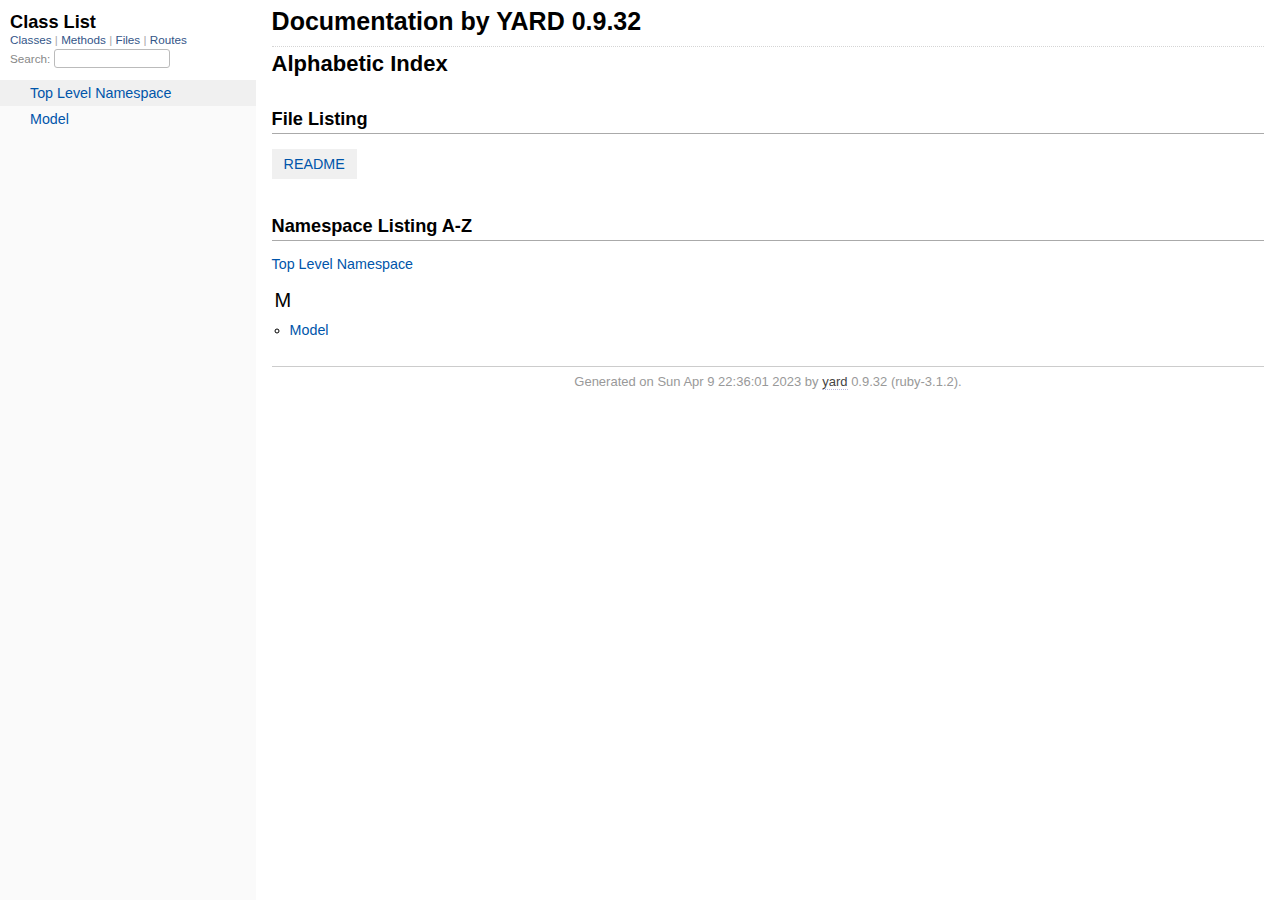
==== doc/_index.html @ 3d6b81ff "gjorde all installation inför yardoc" ====
<!DOCTYPE html>
<html>
  <head>
    <meta charset="utf-8">
<meta name="viewport" content="width=device-width, initial-scale=1.0">
<title>
  Documentation by YARD 0.9.32
  
</title>

  <link rel="stylesheet" href="css/style.css" type="text/css" />

  <link rel="stylesheet" href="css/common.css" type="text/css" />

<script type="text/javascript">
  pathId = null;
  relpath = '';
</script>


  <script type="text/javascript" charset="utf-8" src="js/jquery.js"></script>

  <script type="text/javascript" charset="utf-8" src="js/app.js"></script>

  <script type="text/javascript" charset="utf-8" src="js/custom.js"></script>


  </head>
  <body>
    <div class="nav_wrap">
      <iframe id="nav" src="class_list.html?1"></iframe>
      <div id="resizer"></div>
    </div>

    <div id="main" tabindex="-1">
      <div id="header">
        <div id="menu">
  
</div>

        <div id="search">
  
    <a class="full_list_link" id="class_list_link"
        href="class_list.html">

        <svg width="24" height="24">
          <rect x="0" y="4" width="24" height="4" rx="1" ry="1"></rect>
          <rect x="0" y="12" width="24" height="4" rx="1" ry="1"></rect>
          <rect x="0" y="20" width="24" height="4" rx="1" ry="1"></rect>
        </svg>
    </a>
  
</div>
        <div class="clear"></div>
      </div>

      <div id="content"><h1 class="noborder title">Documentation by YARD 0.9.32</h1>
<div id="listing">
  <h1 class="alphaindex">Alphabetic Index</h1>
  
  <h2>File Listing</h2>
  <ul id="files" class="index_inline_list">
  
  
    <li class="r1"><a href="index.html" title="README">README</a></li>
    
  
  </ul>

<div class="clear"></div>
<h2>Namespace Listing A-Z</h2>


  <ul class="toplevel"><li><span class='object_link'><a href="top-level-namespace.html" title="Top Level Namespace (root)">Top Level Namespace</a></span></li></ul>



<table>
  <tr>
    <td valign='top' width="33%">
      
        
        <ul id="alpha_M" class="alpha">
          <li class="letter">M</li>
          <ul>
            
              <li>
                <span class='object_link'><a href="Model.html" title="Model (module)">Model</a></span>
                
              </li>
            
          </ul>
        </ul>
      
    </td>
  </tr>
</table>

</div>

</div>

      <div id="footer">
  Generated on Sun Apr  9 22:36:01 2023 by
  <a href="https://yardoc.org" title="Yay! A Ruby Documentation Tool" target="_parent">yard</a>
  0.9.32 (ruby-3.1.2).
</div>

    </div>
  </body>
</html>
---- doc/css/style.css ----
html {
  width: 100%;
  height: 100%;
}
body {
  font-family: "Lucida Sans", "Lucida Grande", Verdana, Arial, sans-serif;
  font-size: 13px;
  width: 100%;
  margin: 0;
  padding: 0;
  display: flex;
  display: -webkit-flex;
  display: -ms-flexbox;
}

#nav {
  position: relative;
  width: 100%;
  height: 100%;
  border: 0;
  border-right: 1px dotted #eee;
  overflow: auto;
}
.nav_wrap {
  margin: 0;
  padding: 0;
  width: 20%;
  height: 100%;
  position: relative;
  display: flex;
  display: -webkit-flex;
  display: -ms-flexbox;
  flex-shrink: 0;
  -webkit-flex-shrink: 0;
  -ms-flex: 1 0;
}
#resizer {
  position: absolute;
  right: -5px;
  top: 0;
  width: 10px;
  height: 100%;
  cursor: col-resize;
  z-index: 9999;
}
#main {
  flex: 5 1;
  -webkit-flex: 5 1;
  -ms-flex: 5 1;
  outline: none;
  position: relative;
  background: #fff;
  padding: 1.2em;
  padding-top: 0.2em;
  box-sizing: border-box;
}

@media (max-width: 920px) {
  .nav_wrap { width: 100%; top: 0; right: 0; overflow: visible; position: absolute; }
  #resizer { display: none; }
  #nav {
    z-index: 9999;
    background: #fff;
    display: none;
    position: absolute;
    top: 40px;
    right: 12px;
    width: 500px;
    max-width: 80%;
    height: 80%;
    overflow-y: scroll;
    border: 1px solid #999;
    border-collapse: collapse;
    box-shadow: -7px 5px 25px #aaa;
    border-radius: 2px;
  }
}

@media (min-width: 920px) {
  body { height: 100%; overflow: hidden; }
  #main { height: 100%; overflow: auto; }
  #search { display: none; }
}

#main img { max-width: 100%; }
h1 { font-size: 25px; margin: 1em 0 0.5em; padding-top: 4px; border-top: 1px dotted #d5d5d5; }
h1.noborder { border-top: 0px; margin-top: 0; padding-top: 4px; }
h1.title { margin-bottom: 10px; }
h1.alphaindex { margin-top: 0; font-size: 22px; }
h2 {
  padding: 0;
  padding-bottom: 3px;
  border-bottom: 1px #aaa solid;
  font-size: 1.4em;
  margin: 1.8em 0 0.5em;
  position: relative;
}
h2 small { font-weight: normal; font-size: 0.7em; display: inline; position: absolute; right: 0; }
h2 small a {
  display: block;
  height: 20px;
  border: 1px solid #aaa;
  border-bottom: 0;
  border-top-left-radius: 5px;
  background: #f8f8f8;
  position: relative;
  padding: 2px 7px;
}
.clear { clear: both; }
.inline { display: inline; }
.inline p:first-child { display: inline; }
.docstring, .tags, #filecontents { font-size: 15px; line-height: 1.5145em; }
.docstring p > code, .docstring p > tt, .tags p > code, .tags p > tt {
  color: #c7254e; background: #f9f2f4; padding: 2px 4px; font-size: 1em;
  border-radius: 4px;
}
.docstring h1, .docstring h2, .docstring h3, .docstring h4 { padding: 0; border: 0; border-bottom: 1px dotted #bbb; }
.docstring h1 { font-size: 1.2em; }
.docstring h2 { font-size: 1.1em; }
.docstring h3, .docstring h4 { font-size: 1em; border-bottom: 0; padding-top: 10px; }
.summary_desc .object_link a, .docstring .object_link a {
  font-family: monospace; font-size: 1.05em;
  color: #05a; background: #EDF4FA; padding: 2px 4px; font-size: 1em;
  border-radius: 4px;
}
.rdoc-term { padding-right: 25px; font-weight: bold; }
.rdoc-list p { margin: 0; padding: 0; margin-bottom: 4px; }
.summary_desc pre.code .object_link a, .docstring pre.code .object_link a {
  padding: 0px; background: inherit; color: inherit; border-radius: inherit;
}

/* style for <table> */
#filecontents table, .docstring table { border-collapse: collapse; }
#filecontents table th, #filecontents table td,
.docstring table th, .docstring table td { border: 1px solid #ccc; padding: 8px; padding-right: 17px; }
#filecontents table tr:nth-child(odd),
.docstring table tr:nth-child(odd) { background: #eee; }
#filecontents table tr:nth-child(even),
.docstring table tr:nth-child(even) { background: #fff; }
#filecontents table th, .docstring table th { background: #fff; }

/* style for <ul> */
#filecontents li > p, .docstring li > p { margin: 0px; }
#filecontents ul, .docstring ul { padding-left: 20px; }
/* style for <dl> */
#filecontents dl, .docstring dl { border: 1px solid #ccc; }
#filecontents dt, .docstring dt { background: #ddd; font-weight: bold; padding: 3px 5px; }
#filecontents dd, .docstring dd { padding: 5px 0px; margin-left: 18px; }
#filecontents dd > p, .docstring dd > p { margin: 0px; }

.note {
  color: #222;
  margin: 20px 0;
  padding: 10px;
  border: 1px solid #eee;
  border-radius: 3px;
  display: block;
}
.docstring .note {
  border-left-color: #ccc;
  border-left-width: 5px;
}
.note.todo { background: #ffffc5; border-color: #ececaa; }
.note.returns_void { background: #efefef; }
.note.deprecated { background: #ffe5e5; border-color: #e9dada; }
.note.title.deprecated { background: #ffe5e5; border-color: #e9dada; }
.note.private { background: #ffffc5; border-color: #ececaa; }
.note.title { padding: 3px 6px; font-size: 0.9em; font-family: "Lucida Sans", "Lucida Grande", Verdana, Arial, sans-serif; display: inline; }
.summary_signature + .note.title { margin-left: 7px; }
h1 .note.title { font-size: 0.5em; font-weight: normal; padding: 3px 5px; position: relative; top: -3px; text-transform: capitalize; }
.note.title { background: #efefef; }
.note.title.constructor { color: #fff; background: #6a98d6; border-color: #6689d6; }
.note.title.writeonly { color: #fff; background: #45a638; border-color: #2da31d; }
.note.title.readonly { color: #fff; background: #6a98d6; border-color: #6689d6; }
.note.title.private { background: #d5d5d5; border-color: #c5c5c5; }
.note.title.not_defined_here { background: transparent; border: none; font-style: italic; }
.discussion .note { margin-top: 6px; }
.discussion .note:first-child { margin-top: 0; }

h3.inherited {
  font-style: italic;
  font-family: "Lucida Sans", "Lucida Grande", Verdana, Arial, sans-serif;
  font-weight: normal;
  padding: 0;
  margin: 0;
  margin-top: 12px;
  margin-bottom: 3px;
  font-size: 13px;
}
p.inherited {
  padding: 0;
  margin: 0;
  margin-left: 25px;
}

.box_info dl {
  margin: 0;
  border: 0;
  width: 100%;
  font-size: 1em;
  display: flex;
  display: -webkit-flex;
  display: -ms-flexbox;
}
.box_info dl dt {
  flex-shrink: 0;
  -webkit-flex-shrink: 1;
  -ms-flex-shrink: 1;
  width: 100px;
  text-align: right;
  font-weight: bold;
  border: 1px solid #aaa;
  border-width: 1px 0px 0px 1px;
  padding: 6px 0;
  padding-right: 10px;
}
.box_info dl dd {
  flex-grow: 1;
  -webkit-flex-grow: 1;
  -ms-flex: 1;
  max-width: 420px;
  padding: 6px 0;
  padding-right: 20px;
  border: 1px solid #aaa;
  border-width: 1px 1px 0 0;
  overflow: hidden;
  position: relative;
}
.box_info dl:last-child > * {
  border-bottom: 1px solid #aaa;
}
.box_info dl:nth-child(odd) > * { background: #eee; }
.box_info dl:nth-child(even) > * { background: #fff; }
.box_info dl > * { margin: 0; }

ul.toplevel { list-style: none; padding-left: 0; font-size: 1.1em; }
.index_inline_list { padding-left: 0; font-size: 1.1em; }

.index_inline_list li {
  list-style: none;
  display: inline-block;
  padding: 0 12px;
  line-height: 30px;
  margin-bottom: 5px;
}

dl.constants { margin-left: 10px; }
dl.constants dt { font-weight: bold; font-size: 1.1em; margin-bottom: 5px; }
dl.constants.compact dt { display: inline-block; font-weight: normal }
dl.constants dd { width: 75%; white-space: pre; font-family: monospace; margin-bottom: 18px; }
dl.constants .docstring .note:first-child { margin-top: 5px; }

.summary_desc {
  margin-left: 32px;
  display: block;
  font-family: sans-serif;
  font-size: 1.1em;
  margin-top: 8px;
  line-height: 1.5145em;
  margin-bottom: 0.8em;
}
.summary_desc tt { font-size: 0.9em; }
dl.constants .note { padding: 2px 6px; padding-right: 12px; margin-top: 6px; }
dl.constants .docstring { margin-left: 32px; font-size: 0.9em; font-weight: normal; }
dl.constants .tags { padding-left: 32px; font-size: 0.9em; line-height: 0.8em; }
dl.constants .discussion *:first-child { margin-top: 0; }
dl.constants .discussion *:last-child { margin-bottom: 0; }

.method_details { border-top: 1px dotted #ccc; margin-top: 25px; padding-top: 0; }
.method_details.first { border: 0; margin-top: 5px; }
.method_details.first h3.signature { margin-top: 1em; }
p.signature, h3.signature {
  font-size: 1.1em; font-weight: normal; font-family: Monaco, Consolas, Courier, monospace;
  padding: 6px 10px; margin-top: 1em;
  background: #E8F4FF; border: 1px solid #d8d8e5; border-radius: 5px;
}
p.signature tt,
h3.signature tt { font-family: Monaco, Consolas, Courier, monospace; }
p.signature .overload,
h3.signature .overload { display: block; }
p.signature .extras,
h3.signature .extras { font-weight: normal; font-family: sans-serif; color: #444; font-size: 1em; }
p.signature .not_defined_here,
h3.signature .not_defined_here,
p.signature .aliases,
h3.signature .aliases { display: block; font-weight: normal; font-size: 0.9em; font-family: sans-serif; margin-top: 0px; color: #555; }
p.signature .aliases .names,
h3.signature .aliases .names { font-family: Monaco, Consolas, Courier, monospace; font-weight: bold; color: #000; font-size: 1.2em; }

.tags .tag_title { font-size: 1.05em; margin-bottom: 0; font-weight: bold; }
.tags .tag_title tt { color: initial; padding: initial; background: initial; }
.tags ul { margin-top: 5px; padding-left: 30px; list-style: square; }
.tags ul li { margin-bottom: 3px; }
.tags ul .name { font-family: monospace; font-weight: bold; }
.tags ul .note { padding: 3px 6px; }
.tags { margin-bottom: 12px; }

.tags .examples .tag_title { margin-bottom: 10px; font-weight: bold; }
.tags .examples .inline p { padding: 0; margin: 0; font-weight: bold; font-size: 1em; }
.tags .examples .inline p:before { content: "▸"; font-size: 1em; margin-right: 5px; }

.tags .overload .overload_item { list-style: none; margin-bottom: 25px; }
.tags .overload .overload_item .signature {
  padding: 2px 8px;
  background: #F1F8FF; border: 1px solid #d8d8e5; border-radius: 3px;
}
.tags .overload .signature { margin-left: -15px; font-family: monospace; display: block; font-size: 1.1em; }
.tags .overload .docstring { margin-top: 15px; }

.defines { display: none; }

#method_missing_details .notice.this { position: relative; top: -8px; color: #888; padding: 0; margin: 0; }

.showSource { font-size: 0.9em; }
.showSource a, .showSource a:visited { text-decoration: none; color: #666; }

#content a, #content a:visited { text-decoration: none; color: #05a; }
#content a:hover { background: #ffffa5; }

ul.summary {
  list-style: none;
  font-family: monospace;
  font-size: 1em;
  line-height: 1.5em;
  padding-left: 0px;
}
ul.summary a, ul.summary a:visited {
  text-decoration: none; font-size: 1.1em;
}
ul.summary li { margin-bottom: 5px; }
.summary_signature { padding: 4px 8px; background: #f8f8f8; border: 1px solid #f0f0f0; border-radius: 5px; }
.summary_signature:hover { background: #CFEBFF; border-color: #A4CCDA; cursor: pointer; }
.summary_signature.deprecated { background: #ffe5e5; border-color: #e9dada; }
ul.summary.compact li { display: inline-block; margin: 0px 5px 0px 0px; line-height: 2.6em;}
ul.summary.compact .summary_signature { padding: 5px 7px; padding-right: 4px; }
#content .summary_signature:hover a,
#content .summary_signature:hover a:visited {
  background: transparent;
  color: #049;
}

p.inherited a { font-family: monospace; font-size: 0.9em; }
p.inherited { word-spacing: 5px; font-size: 1.2em; }

p.children { font-size: 1.2em; }
p.children a { font-size: 0.9em; }
p.children strong { font-size: 0.8em; }
p.children strong.modules { padding-left: 5px; }

ul.fullTree { display: none; padding-left: 0; list-style: none; margin-left: 0; margin-bottom: 10px; }
ul.fullTree ul { margin-left: 0; padding-left: 0; list-style: none; }
ul.fullTree li { text-align: center; padding-top: 18px; padding-bottom: 12px; background: url([data-uri]) no-repeat top center; }
ul.fullTree li:first-child { padding-top: 0; background: transparent; }
ul.fullTree li:last-child { padding-bottom: 0; }
.showAll ul.fullTree { display: block; }
.showAll .inheritName { display: none; }

#search { position: absolute; right: 12px; top: 0px; z-index: 9000; }
#search a {
  display: block; float: left;
  padding: 4px 8px; text-decoration: none; color: #05a; fill: #05a;
  border: 1px solid #d8d8e5;
  border-bottom-left-radius: 3px; border-bottom-right-radius: 3px;
  background: #F1F8FF;
  box-shadow: -1px 1px 3px #ddd;
}
#search a:hover { background: #f5faff; color: #06b; fill: #06b; }
#search a.active {
  background: #568; padding-bottom: 20px; color: #fff; fill: #fff;
  border: 1px solid #457;
  border-top-left-radius: 5px; border-top-right-radius: 5px;
}
#search a.inactive { color: #999; fill: #999; }
.inheritanceTree, .toggleDefines {
  float: right;
  border-left: 1px solid #aaa;
  position: absolute; top: 0; right: 0;
  height: 100%;
  background: #f6f6f6;
  padding: 5px;
  min-width: 55px;
  text-align: center;
}

#menu { font-size: 1.3em; color: #bbb; }
#menu .title, #menu a { font-size: 0.7em; }
#menu .title a { font-size: 1em; }
#menu .title { color: #555; }
#menu a, #menu a:visited { color: #333; text-decoration: none; border-bottom: 1px dotted #bbd; }
#menu a:hover { color: #05a; }

#footer { margin-top: 15px; border-top: 1px solid #ccc; text-align: center; padding: 7px 0; color: #999; }
#footer a, #footer a:visited { color: #444; text-decoration: none; border-bottom: 1px dotted #bbd; }
#footer a:hover { color: #05a; }

#listing ul.alpha { font-size: 1.1em; }
#listing ul.alpha { margin: 0; padding: 0; padding-bottom: 10px; list-style: none; }
#listing ul.alpha li.letter { font-size: 1.4em; padding-bottom: 10px; }
#listing ul.alpha ul { margin: 0; padding-left: 15px; }
#listing ul small { color: #666; font-size: 0.7em; }

li.r1 { background: #f0f0f0; }
li.r2 { background: #fafafa; }

#content ul.summary li.deprecated .summary_signature a,
#content ul.summary li.deprecated .summary_signature a:visited { text-decoration: line-through; font-style: italic; }

#toc {
  position: relative;
  float: right;
  overflow-x: auto;
  right: -3px;
  margin-left: 20px;
  margin-bottom: 20px;
  padding: 20px; padding-right: 30px;
  max-width: 300px;
  z-index: 5000;
  background: #fefefe;
  border: 1px solid #ddd;
  box-shadow: -2px 2px 6px #bbb;
}
#toc .title { margin: 0; }
#toc ol { padding-left: 1.8em; }
#toc li { font-size: 1.1em; line-height: 1.7em; }
#toc > ol > li { font-size: 1.1em; font-weight: bold; }
#toc ol > li > ol { font-size: 0.9em; }
#toc ol ol > li > ol { padding-left: 2.3em; }
#toc ol + li { margin-top: 0.3em; }
#toc.hidden { padding: 10px; background: #fefefe; box-shadow: none; }
#toc.hidden:hover { background: #fafafa; }
#filecontents h1 + #toc.nofloat { margin-top: 0; }
@media (max-width: 560px) {
  #toc {
    margin-left: 0;
    margin-top: 16px;
    float: none;
    max-width: none;
  }
}

/* syntax highlighting */
.source_code { display: none; padding: 3px 8px; border-left: 8px solid #ddd; margin-top: 5px; }
#filecontents pre.code, .docstring pre.code, .source_code pre { font-family: monospace; }
#filecontents pre.code, .docstring pre.code { display: block; }
.source_code .lines { padding-right: 12px; color: #555; text-align: right; }
#filecontents pre.code, .docstring pre.code,
.tags pre.example {
  padding: 9px 14px;
  margin-top: 4px;
  border: 1px solid #e1e1e8;
  background: #f7f7f9;
  border-radius: 4px;
  font-size: 1em;
  overflow-x: auto;
  line-height: 1.2em;
}
pre.code { color: #000; tab-size: 2; }
pre.code .info.file { color: #555; }
pre.code .val { color: #036A07; }
pre.code .tstring_content,
pre.code .heredoc_beg, pre.code .heredoc_end,
pre.code .qwords_beg, pre.code .qwords_end, pre.code .qwords_sep,
pre.code .words_beg, pre.code .words_end, pre.code .words_sep,
pre.code .qsymbols_beg, pre.code .qsymbols_end, pre.code .qsymbols_sep,
pre.code .symbols_beg, pre.code .symbols_end, pre.code .symbols_sep,
pre.code .tstring, pre.code .dstring { color: #036A07; }
pre.code .fid, pre.code .rubyid_new, pre.code .rubyid_to_s,
pre.code .rubyid_to_sym, pre.code .rubyid_to_f,
pre.code .dot + pre.code .id,
pre.code .rubyid_to_i pre.code .rubyid_each { color: #0085FF; }
pre.code .comment { color: #0066FF; }
pre.code .const, pre.code .constant { color: #585CF6; }
pre.code .label,
pre.code .symbol { color: #C5060B; }
pre.code .kw,
pre.code .rubyid_require,
pre.code .rubyid_extend,
pre.code .rubyid_include { color: #0000FF; }
pre.code .ivar { color: #318495; }
pre.code .gvar,
pre.code .rubyid_backref,
pre.code .rubyid_nth_ref { color: #6D79DE; }
pre.code .regexp, .dregexp { color: #036A07; }
pre.code a { border-bottom: 1px dotted #bbf; }
/* inline code */
*:not(pre) > code {
	padding: 1px 3px 1px 3px;
	border: 1px solid #E1E1E8;
	background: #F7F7F9;
	border-radius: 4px;
}

/* Color fix for links */
#content .summary_desc pre.code .id > .object_link a, /* identifier */
#content .docstring pre.code .id > .object_link a { color: #0085FF; }
#content .summary_desc pre.code .const > .object_link a, /* constant */
#content .docstring pre.code .const > .object_link a { color: #585CF6; }
---- doc/css/common.css ----
/* Override this file with custom rules */
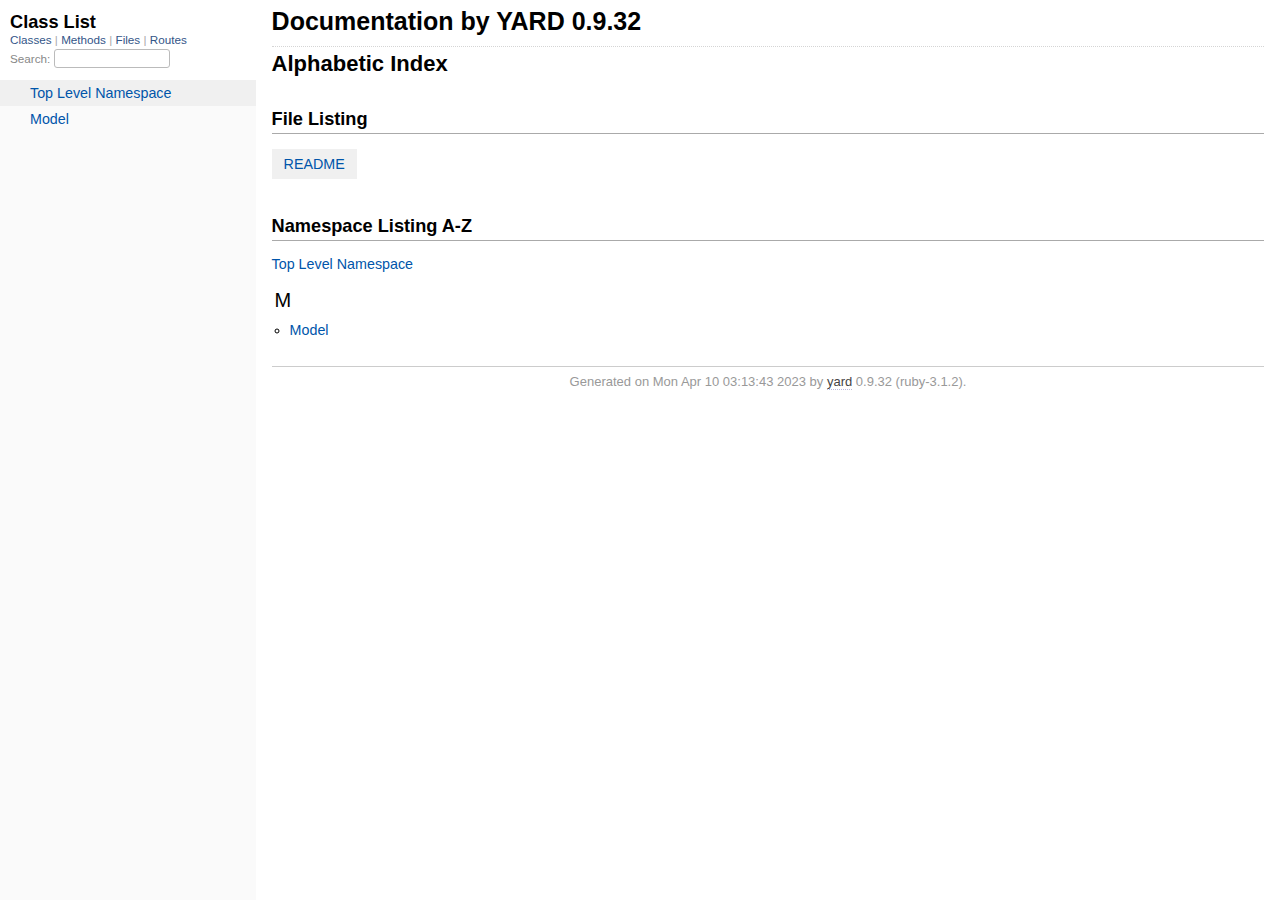
==== commit ea4cb140: "Dokumenterade nyss klart med 94,87% så kolla GÄRNA på denna som slutinlämning!" ====
--- a/doc/_index.html
+++ b/doc/_index.html
@@ -101,7 +101,7 @@
 </div>
 
       <div id="footer">
-  Generated on Sun Apr  9 22:36:01 2023 by
+  Generated on Mon Apr 10 03:13:43 2023 by
   <a href="https://yardoc.org" title="Yay! A Ruby Documentation Tool" target="_parent">yard</a>
   0.9.32 (ruby-3.1.2).
 </div>
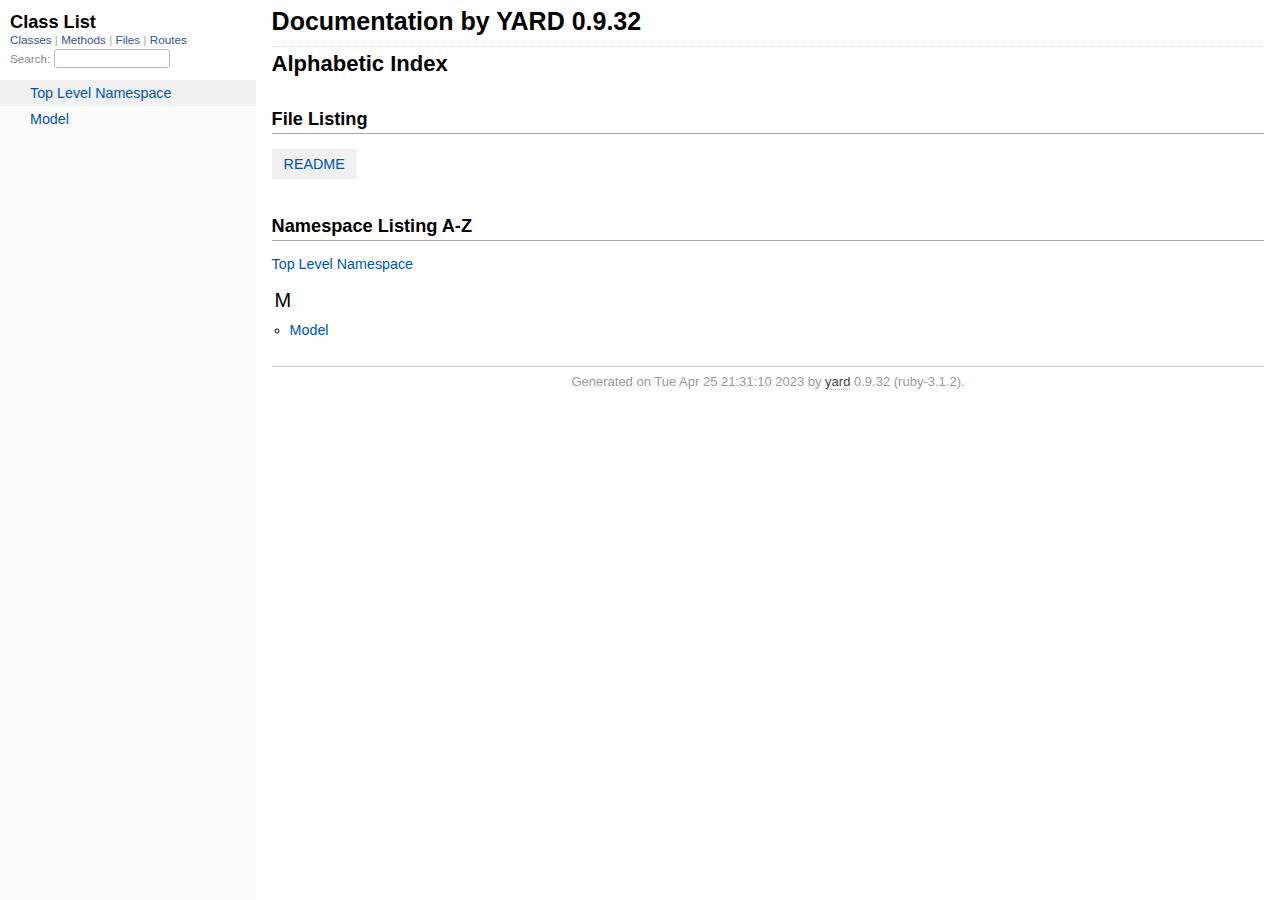
==== commit 4fa7ce5c: "SLUTINLÄMNING!?: fixade länk-namn samt viss dokumentation och stavning.." ====
--- a/doc/_index.html
+++ b/doc/_index.html
@@ -101,7 +101,7 @@
 </div>
 
       <div id="footer">
-  Generated on Mon Apr 10 03:13:43 2023 by
+  Generated on Tue Apr 25 21:31:10 2023 by
   <a href="https://yardoc.org" title="Yay! A Ruby Documentation Tool" target="_parent">yard</a>
   0.9.32 (ruby-3.1.2).
 </div>
